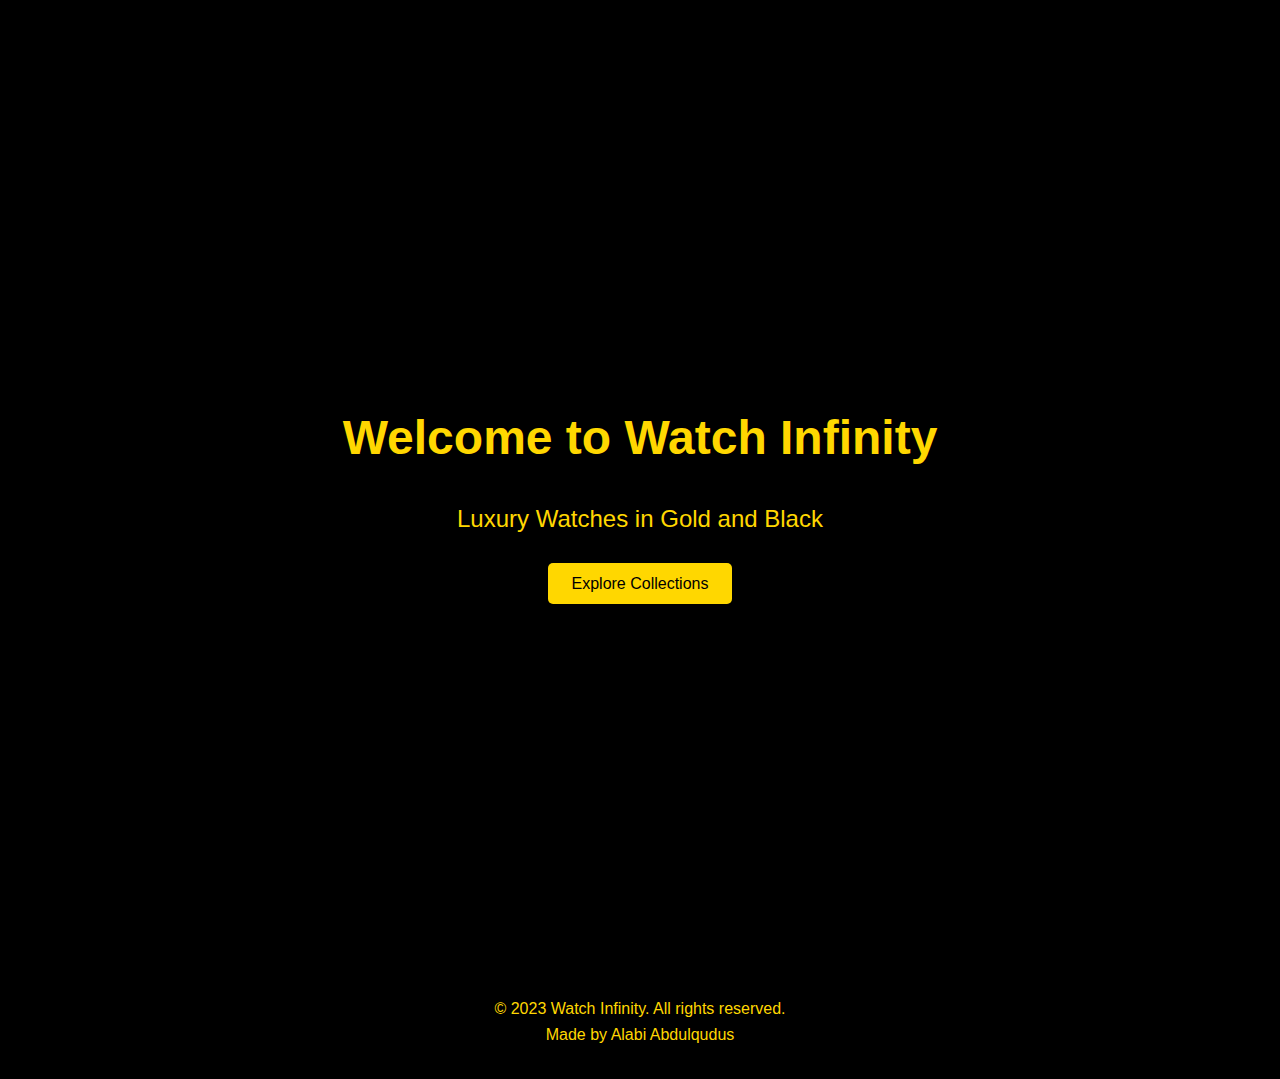
==== index.html @ a7383dc9 "Update index.html" ====
<!DOCTYPE html>
<html lang="en">
<head>
  <meta charset="UTF-8">
  <meta name="viewport" content="width=device-width, initial-scale=1.0">
  <title>Watch Infinity</title>
  <link rel="stylesheet" href="styles.css">
  <link rel="stylesheet" href="https://cdnjs.cloudflare.com/ajax/libs/font-awesome/6.0.0/css/all.min.css">
</head>
<body>
  <!-- Navbar -->
  <nav class="navbar">
    <div class="navbar-container">
      
      <div class="menu-toggle" id="mobile-menu">
        <span class="bar"></span>
        <span class="bar"></span>
        <span class="bar"></span>
      </div>
     
    </div>
  </nav>

  <!-- Home Page -->
  <header class="hero">
    <div class="hero-content">
      <h1>Welcome to Watch Infinity</h1>
      <p>Luxury Watches in Gold and Black</p>
      <a href="collections.html" class="btn">Explore Collections</a>
    </div>
  </header>

  <!-- Footer -->
  <footer>
    <p>&copy; 2023 Watch Infinity. All rights reserved. <br>Made by Alabi Abdulqudus</br></p>
  </footer>

  <script src="script.js"></script>
</body>
</html>
---- styles.css ----
/* General Styles */
body {
  font-family: 'Arial', sans-serif;
  margin: 0;
  padding: 0;
  background-color: #000;
  color: #ffd700;
  line-height: 1.6;
}

/* Navbar */
.navbar {
  background-color: #000;
  color: #ffd700;
  padding: 1rem;
  display: flex;
  justify-content: space-between;
  align-items: center;
  position: sticky;
  top: 0;
  z-index: 1000;
  box-shadow: 0 4px 10px rgba(0, 0, 0, 0.3);
}

.navbar-container {
  width: 100%;
  max-width: 1200px;
  margin: 0 auto;
  display: flex;
  justify-content: space-between;
  align-items: center;
}

.logo {
  font-size: 1.5rem;
  font-weight: bold;
  transition: transform 0.3s ease;
}

.logo:hover {
  transform: scale(1.1);
}

.menu-toggle {
  display: none;
  flex-direction: column;
  cursor: pointer;
}

.bar {
  width: 25px;
  height: 3px;
  background-color: #ffd700;
  margin: 4px 0;
  transition: transform 0.3s ease, opacity 0.3s ease;
}

.menu-toggle.active .bar:nth-child(1) {
  transform: rotate(45deg) translate(5px, 5px);
}

.menu-toggle.active .bar:nth-child(2) {
  opacity: 0;
}

.menu-toggle.active .bar:nth-child(3) {
  transform: rotate(-45deg) translate(5px, -5px);
}

.nav-menu {
  list-style: none;
  display: flex;
  margin: 0;
  padding: 0;
}

.nav-menu li {
  margin-left: 2rem;
}

.nav-links {
  color: #ffd700;
  text-decoration: none;
  font-size: 1rem;
  transition: color 0.3s ease, transform 0.3s ease;
}

.nav-links:hover {
  color: #fff;
  transform: translateY(-3px);
}

/* Hero Section */
.hero {
  background: url('images/hero-bg.jpg') no-repeat center center/cover;
  height: 100vh;
  display: flex;
  justify-content: center;
  align-items: center;
  text-align: center;
  color: #ffd700;
  position: relative;
  overflow: hidden;
}

.hero::before {
  content: '';
  position: absolute;
  top: 0;
  left: 0;
  width: 100%;
  height: 100%;
  background: rgba(0, 0, 0, 0.5);
}

.hero-content {
  z-index: 1;
  animation: fadeIn 2s ease-in-out;
}

.hero-content h1 {
  font-size: 3rem;
  margin-bottom: 1rem;
  animation: slideInFromTop 1.5s ease-in-out;
}

.hero-content p {
  font-size: 1.5rem;
  margin-bottom: 2rem;
  animation: slideInFromBottom 1.5s ease-in-out;
}

.btn {
  background-color: #ffd700;
  color: #000;
  padding: 0.75rem 1.5rem;
  text-decoration: none;
  font-size: 1rem;
  border-radius: 5px;
  transition: background-color 0.3s ease, transform 0.3s ease;
}

.btn:hover {
  background-color: #e6b800;
  transform: scale(1.1);
}

/* Collections Page */
.collections-title {
  text-align: center;
  margin: 2rem 0;
  font-size: 2.5rem;
  animation: fadeIn 2s ease-in-out;
}

.watch-container {
  display: grid;
  grid-template-columns: repeat(4, 1fr);
  gap: 1rem;
  padding: 1rem;
  max-width: 1200px;
  margin: 0 auto;
}

.watch-card {
  background-color: #1a1a1a;
  border-radius: 10px;
  overflow: hidden;
  text-align: center;
  padding: 1rem;
  transition: transform 0.3s ease, box-shadow 0.3s ease;
}

.watch-card:hover {
  transform: translateY(-10px);
  box-shadow: 0 10px 20px rgba(255, 215, 0, 0.3);
}

.watch-image {
  width: 100%;
  height: 200px;
  object-fit: cover;
  border-radius: 10px;
  transition: transform 0.3s ease;
}

.watch-card:hover .watch-image {
  transform: scale(1.1);
}

.watch-card h2 {
  font-size: 1.25rem;
  margin: 1rem 0;
  transition: color 0.3s ease;
}

.watch-card:hover h2 {
  color: #ffd700;
}

.watch-card p {
  font-size: 1rem;
  margin: 0.5rem 0;
}

.buy-button {
  background-color: #ffd700;
  color: #000;
  padding: 0.5rem 1rem;
  border: none;
  border-radius: 5px;
  cursor: pointer;
  font-size: 1rem;
  transition: background-color 0.3s ease, transform 0.3s ease;
}

.buy-button:hover {
  background-color: #e6b800;
  transform: scale(1.1);
}

/* Footer */
footer {
  background-color: #000;
  color: #ffd700;
  text-align: center;
  padding: 1rem;
  margin-top: 2rem;
  animation: fadeIn 2s ease-in-out;
}

/* Animations */
@keyframes fadeIn {
  from {
    opacity: 0;
  }
  to {
    opacity: 1;
  }
}

@keyframes slideInFromTop {
  from {
    transform: translateY(-50px);
    opacity: 0;
  }
  to {
    transform: translateY(0);
    opacity: 1;
  }
}

@keyframes slideInFromBottom {
  from {
    transform: translateY(50px);
    opacity: 0;
  }
  to {
    transform: translateY(0);
    opacity: 1;
  }
}

/* Responsive Design */
@media (max-width: 768px) {
  .watch-container {
    grid-template-columns: repeat(2, 1fr);
  }

  .menu-toggle {
    display: flex;
  }

  .nav-menu {
    display: none;
    flex-direction: column;
    width: 100%;
    background-color: #000;
    position: absolute;
    top: 60px;
    left: 0;
  }

  .nav-menu.active {
    display: flex;
  }

  .nav-menu li {
    margin: 1rem 0;
    text-align: center;
  }
}
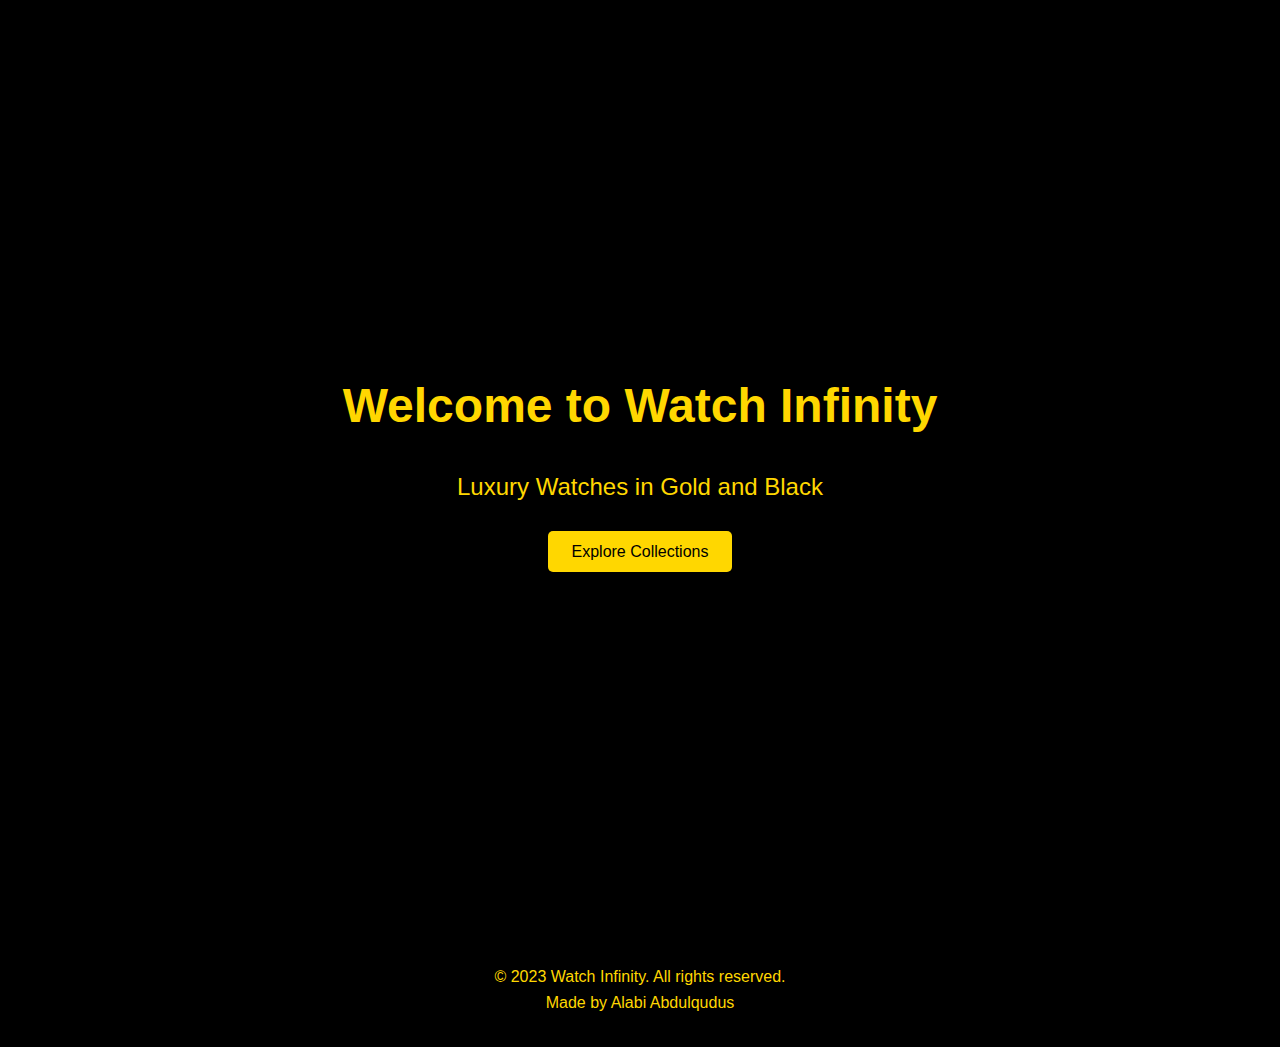
==== commit cb8a7afa: "Update index.html" ====
--- a/index.html
+++ b/index.html
@@ -8,18 +8,6 @@
   <link rel="stylesheet" href="https://cdnjs.cloudflare.com/ajax/libs/font-awesome/6.0.0/css/all.min.css">
 </head>
 <body>
-  <!-- Navbar -->
-  <nav class="navbar">
-    <div class="navbar-container">
-      
-      <div class="menu-toggle" id="mobile-menu">
-        <span class="bar"></span>
-        <span class="bar"></span>
-        <span class="bar"></span>
-      </div>
-     
-    </div>
-  </nav>
 
   <!-- Home Page -->
   <header class="hero">
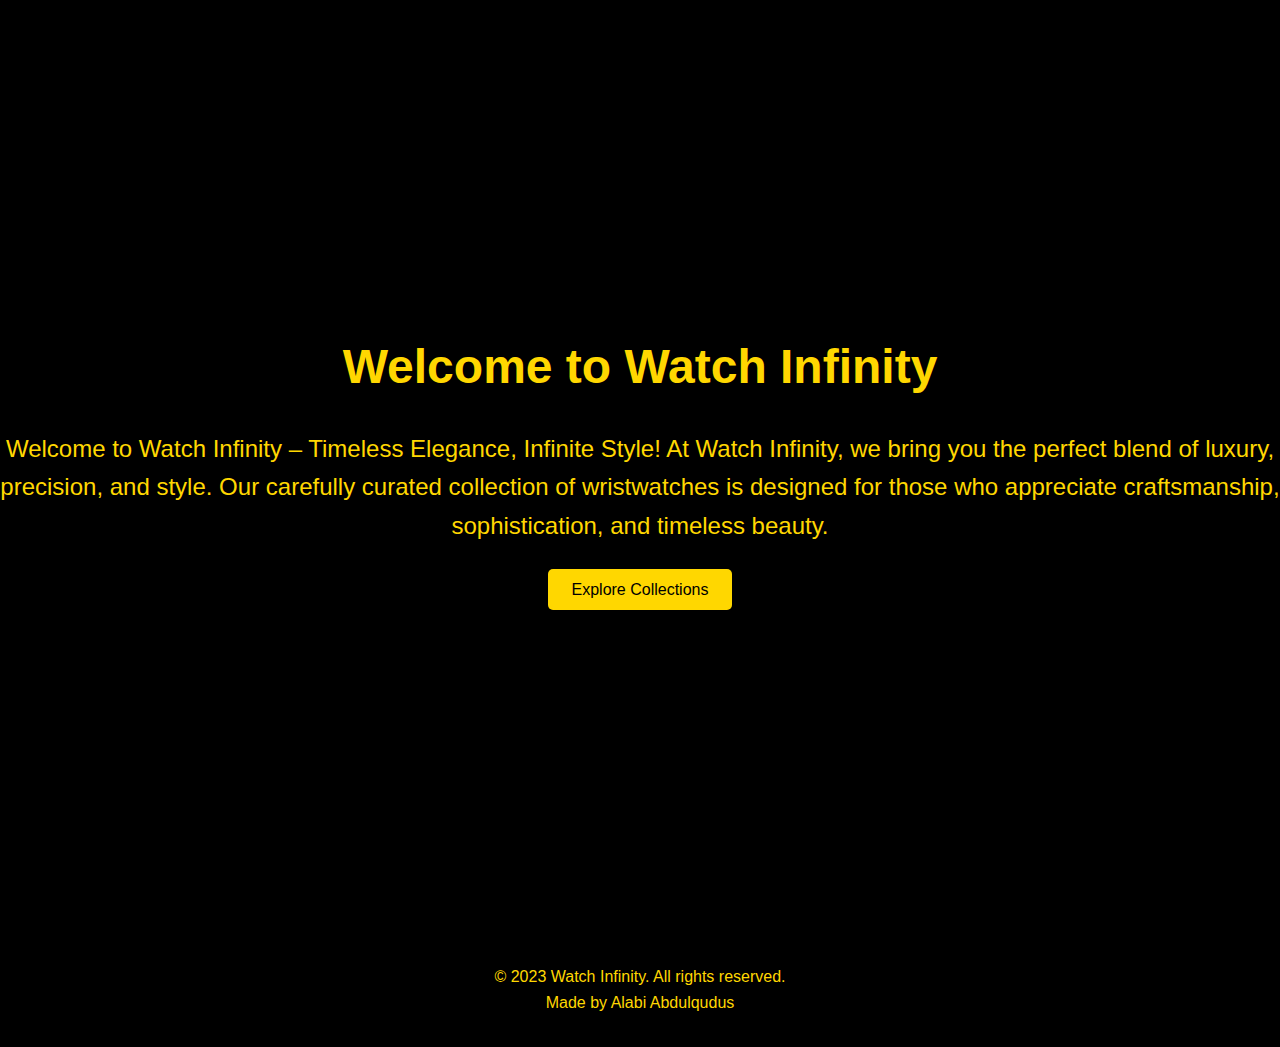
==== commit 57823f4c: "Update index.html" ====
--- a/index.html
+++ b/index.html
@@ -13,7 +13,8 @@
   <header class="hero">
     <div class="hero-content">
       <h1>Welcome to Watch Infinity</h1>
-      <p>Luxury Watches in Gold and Black</p>
+      <p>Welcome to Watch Infinity – Timeless Elegance, Infinite Style!
+At Watch Infinity, we bring you the perfect blend of luxury, precision, and style. Our carefully curated collection of wristwatches is designed for those who appreciate craftsmanship, sophistication, and timeless beauty.</p>
       <a href="collections.html" class="btn">Explore Collections</a>
     </div>
   </header>
--- a/styles.css
+++ b/styles.css
@@ -6,88 +6,6 @@
   background-color: #000;
   color: #ffd700;
   line-height: 1.6;
-}
-
-/* Navbar */
-.navbar {
-  background-color: #000;
-  color: #ffd700;
-  padding: 1rem;
-  display: flex;
-  justify-content: space-between;
-  align-items: center;
-  position: sticky;
-  top: 0;
-  z-index: 1000;
-  box-shadow: 0 4px 10px rgba(0, 0, 0, 0.3);
-}
-
-.navbar-container {
-  width: 100%;
-  max-width: 1200px;
-  margin: 0 auto;
-  display: flex;
-  justify-content: space-between;
-  align-items: center;
-}
-
-.logo {
-  font-size: 1.5rem;
-  font-weight: bold;
-  transition: transform 0.3s ease;
-}
-
-.logo:hover {
-  transform: scale(1.1);
-}
-
-.menu-toggle {
-  display: none;
-  flex-direction: column;
-  cursor: pointer;
-}
-
-.bar {
-  width: 25px;
-  height: 3px;
-  background-color: #ffd700;
-  margin: 4px 0;
-  transition: transform 0.3s ease, opacity 0.3s ease;
-}
-
-.menu-toggle.active .bar:nth-child(1) {
-  transform: rotate(45deg) translate(5px, 5px);
-}
-
-.menu-toggle.active .bar:nth-child(2) {
-  opacity: 0;
-}
-
-.menu-toggle.active .bar:nth-child(3) {
-  transform: rotate(-45deg) translate(5px, -5px);
-}
-
-.nav-menu {
-  list-style: none;
-  display: flex;
-  margin: 0;
-  padding: 0;
-}
-
-.nav-menu li {
-  margin-left: 2rem;
-}
-
-.nav-links {
-  color: #ffd700;
-  text-decoration: none;
-  font-size: 1rem;
-  transition: color 0.3s ease, transform 0.3s ease;
-}
-
-.nav-links:hover {
-  color: #fff;
-  transform: translateY(-3px);
 }
 
 /* Hero Section */
@@ -267,26 +185,11 @@
     grid-template-columns: repeat(2, 1fr);
   }
 
-  .menu-toggle {
-    display: flex;
+  .hero-content h1 {
+    font-size: 2rem;
   }
 
-  .nav-menu {
-    display: none;
-    flex-direction: column;
-    width: 100%;
-    background-color: #000;
-    position: absolute;
-    top: 60px;
-    left: 0;
-  }
-
-  .nav-menu.active {
-    display: flex;
-  }
-
-  .nav-menu li {
-    margin: 1rem 0;
-    text-align: center;
+  .hero-content p {
+    font-size: 1.2rem;
   }
 }
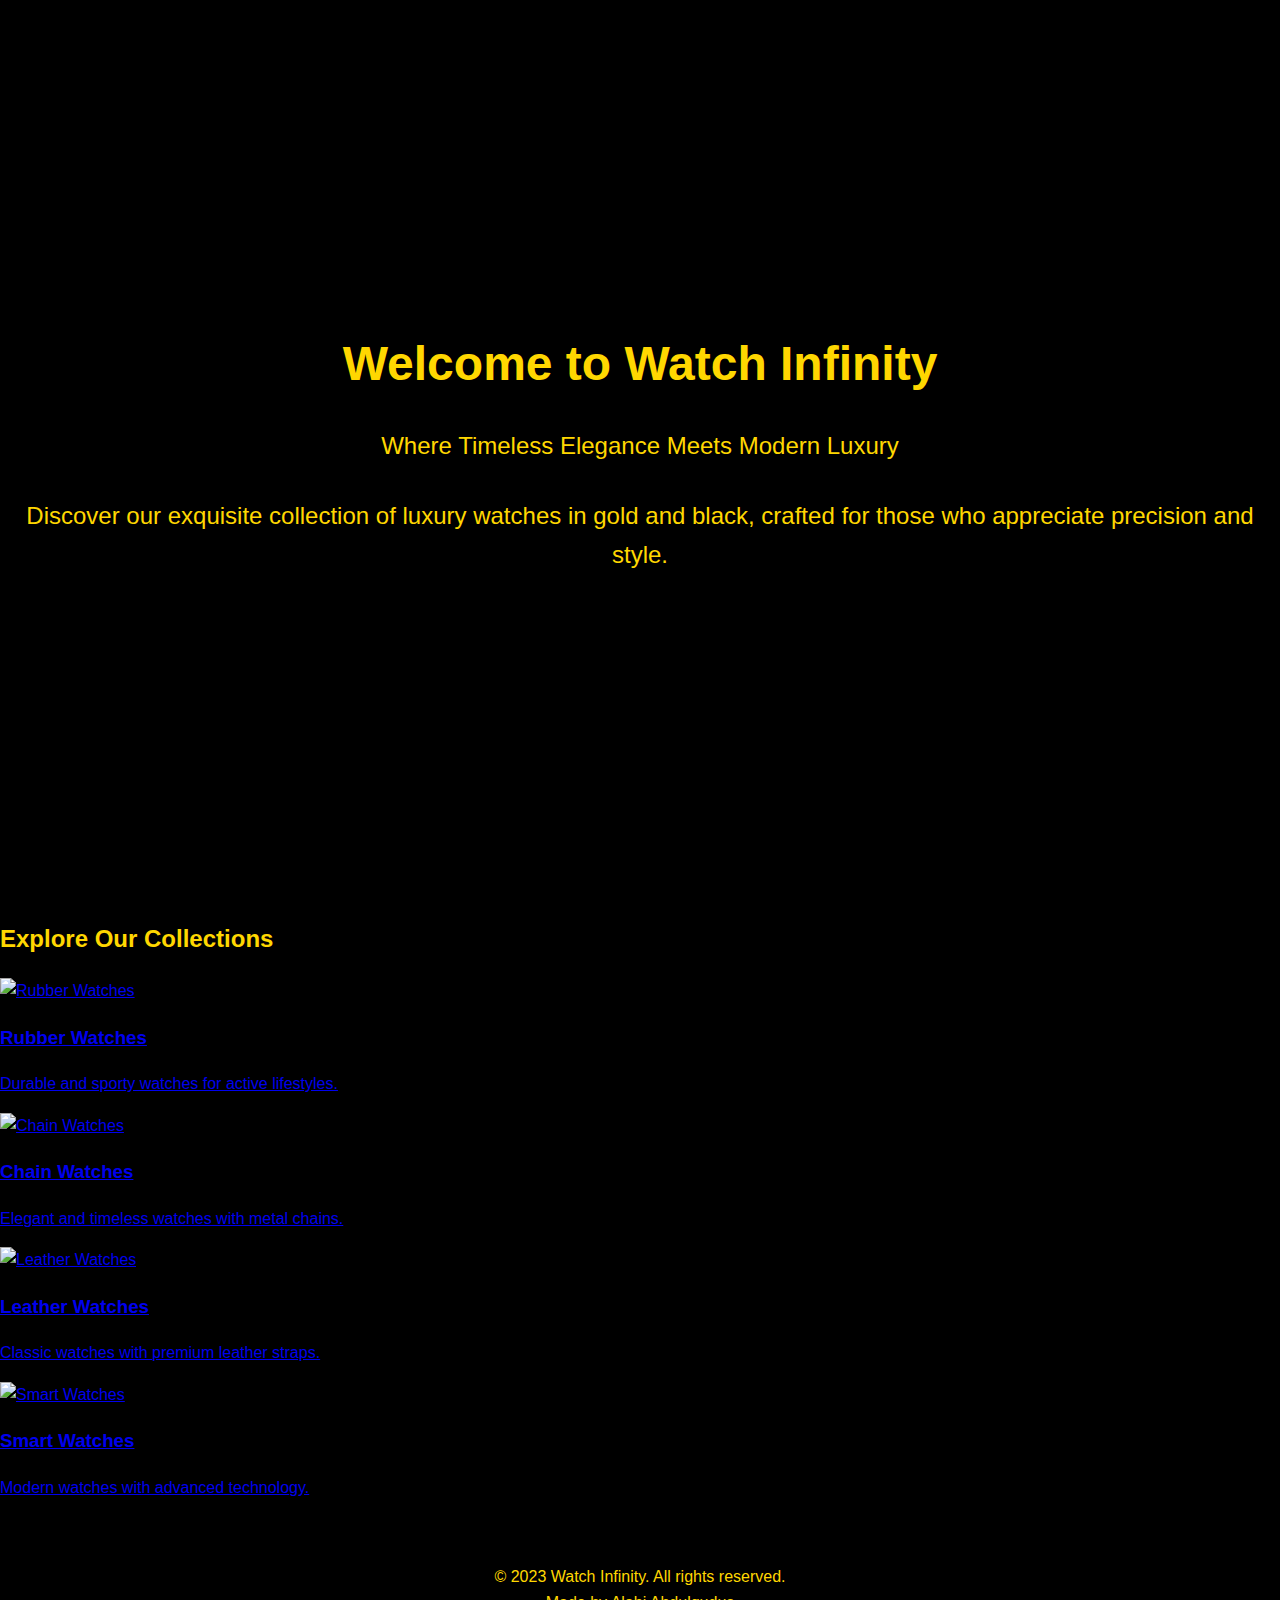
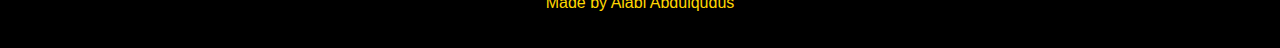
==== commit 0d4e06a3: "Update index.html" ====
--- a/index.html
+++ b/index.html
@@ -12,12 +12,45 @@
   <!-- Home Page -->
   <header class="hero">
     <div class="hero-content">
-      <h1>Welcome to Watch Infinity</h1>
-      <p>Welcome to Watch Infinity – Timeless Elegance, Infinite Style!
-At Watch Infinity, we bring you the perfect blend of luxury, precision, and style. Our carefully curated collection of wristwatches is designed for those who appreciate craftsmanship, sophistication, and timeless beauty.</p>
-      <a href="collections.html" class="btn">Explore Collections</a>
+      <h1 class="hero-title">Welcome to Watch Infinity</h1>
+      <p class="hero-subtitle">Where Timeless Elegance Meets Modern Luxury</p>
+      <p class="hero-description">Discover our exquisite collection of luxury watches in gold and black, crafted for those who appreciate precision and style.</p>
     </div>
   </header>
+
+  <!-- Categories Section -->
+  <section class="categories">
+    <h2 class="categories-title">Explore Our Collections</h2>
+    <div class="categories-container">
+      <!-- Rubber Watches -->
+      <a href="rubber-watches.html" class="category-card">
+        <img src="images/rubber-watch.jpg" alt="Rubber Watches" class="category-image">
+        <h3>Rubber Watches</h3>
+        <p>Durable and sporty watches for active lifestyles.</p>
+      </a>
+
+      <!-- Chain Watches -->
+      <a href="chain-watches.html" class="category-card">
+        <img src="images/chain-watch.jpg" alt="Chain Watches" class="category-image">
+        <h3>Chain Watches</h3>
+        <p>Elegant and timeless watches with metal chains.</p>
+      </a>
+
+      <!-- Leather Watches -->
+      <a href="leather-watches.html" class="category-card">
+        <img src="images/leather-watch.jpg" alt="Leather Watches" class="category-image">
+        <h3>Leather Watches</h3>
+        <p>Classic watches with premium leather straps.</p>
+      </a>
+
+      <!-- Smart Watches -->
+      <a href="smart-watches.html" class="category-card">
+        <img src="images/smart-watch.jpg" alt="Smart Watches" class="category-image">
+        <h3>Smart Watches</h3>
+        <p>Modern watches with advanced technology.</p>
+      </a>
+    </div>
+  </section>
 
   <!-- Footer -->
   <footer>
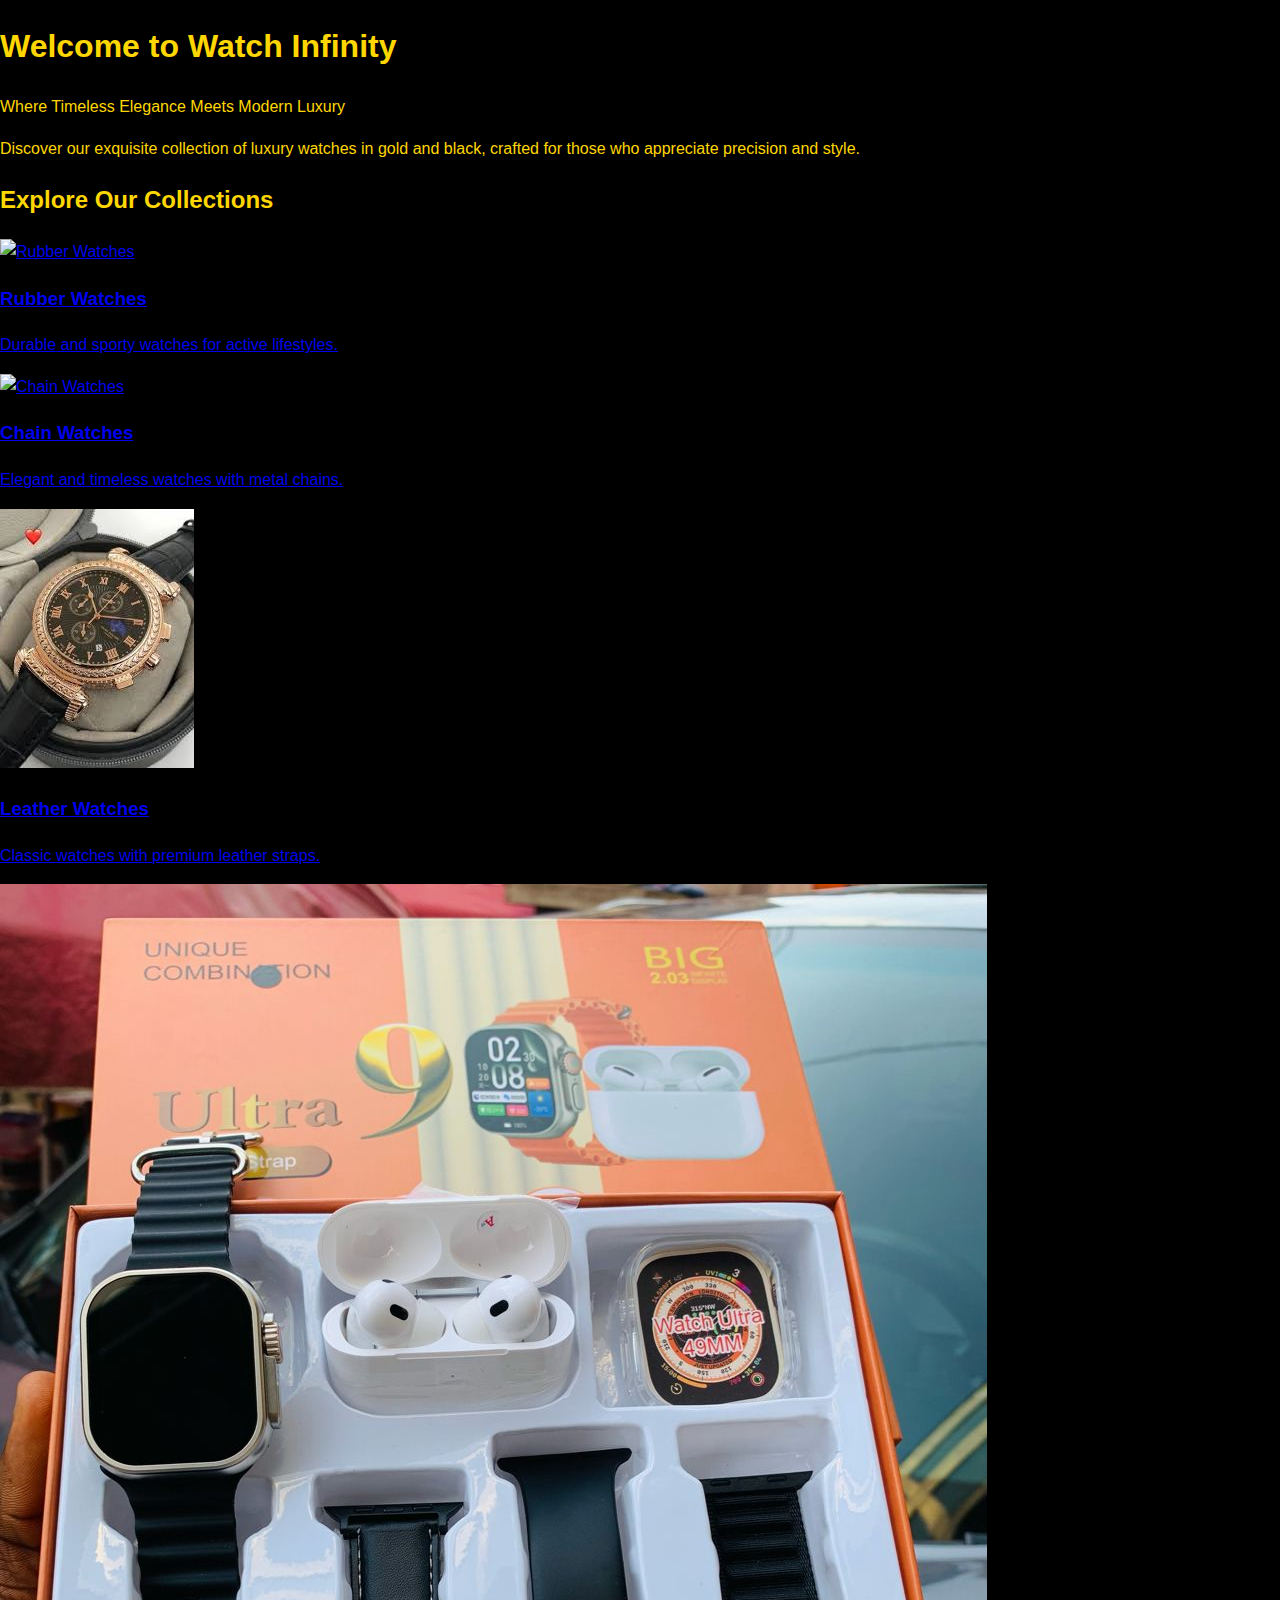
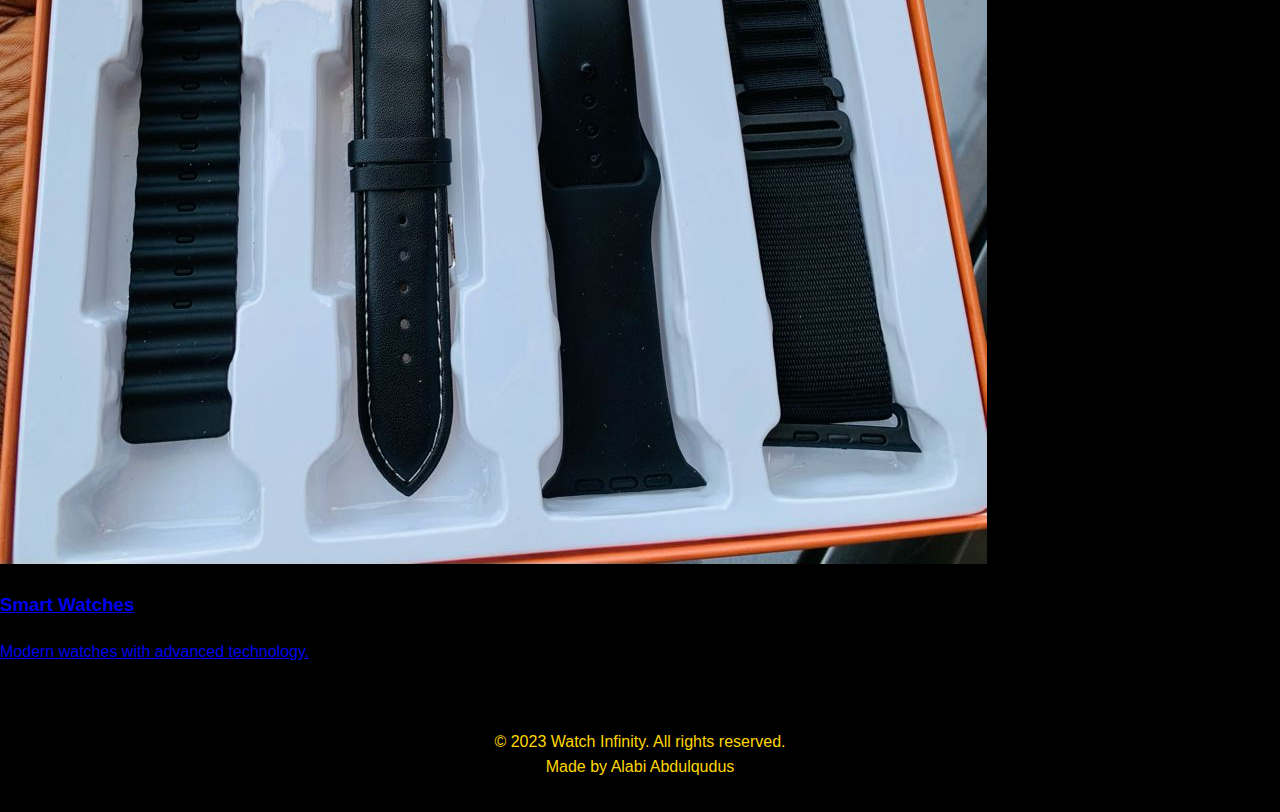
==== commit 96cb6e2a: "Update index.html" ====
--- a/index.html
+++ b/index.html
@@ -24,28 +24,28 @@
     <div class="categories-container">
       <!-- Rubber Watches -->
       <a href="rubber-watches.html" class="category-card">
-        <img src="images/rubber-watch.jpg" alt="Rubber Watches" class="category-image">
+        <img src="images/podaegar.jpg" alt="Rubber Watches" class="category-image">
         <h3>Rubber Watches</h3>
         <p>Durable and sporty watches for active lifestyles.</p>
       </a>
 
       <!-- Chain Watches -->
       <a href="chain-watches.html" class="category-card">
-        <img src="images/chain-watch.jpg" alt="Chain Watches" class="category-image">
+        <img src="images/casio.jpeg" alt="Chain Watches" class="category-image">
         <h3>Chain Watches</h3>
         <p>Elegant and timeless watches with metal chains.</p>
       </a>
 
       <!-- Leather Watches -->
       <a href="leather-watches.html" class="category-card">
-        <img src="images/leather-watch.jpg" alt="Leather Watches" class="category-image">
+        <img src="images/patekdb1.jpeg" alt="Leather Watches" class="category-image">
         <h3>Leather Watches</h3>
         <p>Classic watches with premium leather straps.</p>
       </a>
 
       <!-- Smart Watches -->
       <a href="smart-watches.html" class="category-card">
-        <img src="images/smart-watch.jpg" alt="Smart Watches" class="category-image">
+        <img src="images/pic1.jpg" alt="Smart Watches" class="category-image">
         <h3>Smart Watches</h3>
         <p>Modern watches with advanced technology.</p>
       </a>
--- a/styles.css
+++ b/styles.css
@@ -8,74 +8,35 @@
   line-height: 1.6;
 }
 
-/* Hero Section */
-.hero {
-  background: url('images/hero-bg.jpg') no-repeat center center/cover;
-  height: 100vh;
-  display: flex;
-  justify-content: center;
-  align-items: center;
+/* Category Header */
+.category-header {
   text-align: center;
-  color: #ffd700;
-  position: relative;
-  overflow: hidden;
+  padding: 2rem 1rem;
+  background-color: #1a1a1a;
 }
 
-.hero::before {
-  content: '';
-  position: absolute;
-  top: 0;
-  left: 0;
-  width: 100%;
-  height: 100%;
-  background: rgba(0, 0, 0, 0.5);
-}
-
-.hero-content {
-  z-index: 1;
+.category-header h1 {
+  font-size: 2.5rem;
+  margin-bottom: 0.5rem;
   animation: fadeIn 2s ease-in-out;
 }
 
-.hero-content h1 {
-  font-size: 3rem;
-  margin-bottom: 1rem;
-  animation: slideInFromTop 1.5s ease-in-out;
+.category-header p {
+  font-size: 1.2rem;
+  margin: 0;
+  animation: fadeIn 2s ease-in-out;
 }
 
-.hero-content p {
-  font-size: 1.5rem;
-  margin-bottom: 2rem;
-  animation: slideInFromBottom 1.5s ease-in-out;
-}
-
-.btn {
-  background-color: #ffd700;
-  color: #000;
-  padding: 0.75rem 1.5rem;
-  text-decoration: none;
-  font-size: 1rem;
-  border-radius: 5px;
-  transition: background-color 0.3s ease, transform 0.3s ease;
-}
-
-.btn:hover {
-  background-color: #e6b800;
-  transform: scale(1.1);
-}
-
-/* Collections Page */
-.collections-title {
-  text-align: center;
-  margin: 2rem 0;
-  font-size: 2.5rem;
-  animation: fadeIn 2s ease-in-out;
+/* Watch Collections */
+.watch-collections {
+  padding: 2rem 1rem;
+  background-color: #000;
 }
 
 .watch-container {
   display: grid;
   grid-template-columns: repeat(4, 1fr);
-  gap: 1rem;
-  padding: 1rem;
+  gap: 1.5rem;
   max-width: 1200px;
   margin: 0 auto;
 }
@@ -106,14 +67,14 @@
   transform: scale(1.1);
 }
 
-.watch-card h2 {
+.watch-card h3 {
   font-size: 1.25rem;
   margin: 1rem 0;
   transition: color 0.3s ease;
 }
 
-.watch-card:hover h2 {
-  color: #ffd700;
+.watch-card:hover h3 {
+  color: #fff;
 }
 
 .watch-card p {
@@ -157,39 +118,17 @@
   }
 }
 
-@keyframes slideInFromTop {
-  from {
-    transform: translateY(-50px);
-    opacity: 0;
-  }
-  to {
-    transform: translateY(0);
-    opacity: 1;
-  }
-}
-
-@keyframes slideInFromBottom {
-  from {
-    transform: translateY(50px);
-    opacity: 0;
-  }
-  to {
-    transform: translateY(0);
-    opacity: 1;
-  }
-}
-
 /* Responsive Design */
 @media (max-width: 768px) {
   .watch-container {
     grid-template-columns: repeat(2, 1fr);
   }
 
-  .hero-content h1 {
+  .category-header h1 {
     font-size: 2rem;
   }
 
-  .hero-content p {
-    font-size: 1.2rem;
+  .category-header p {
+    font-size: 1rem;
   }
 }
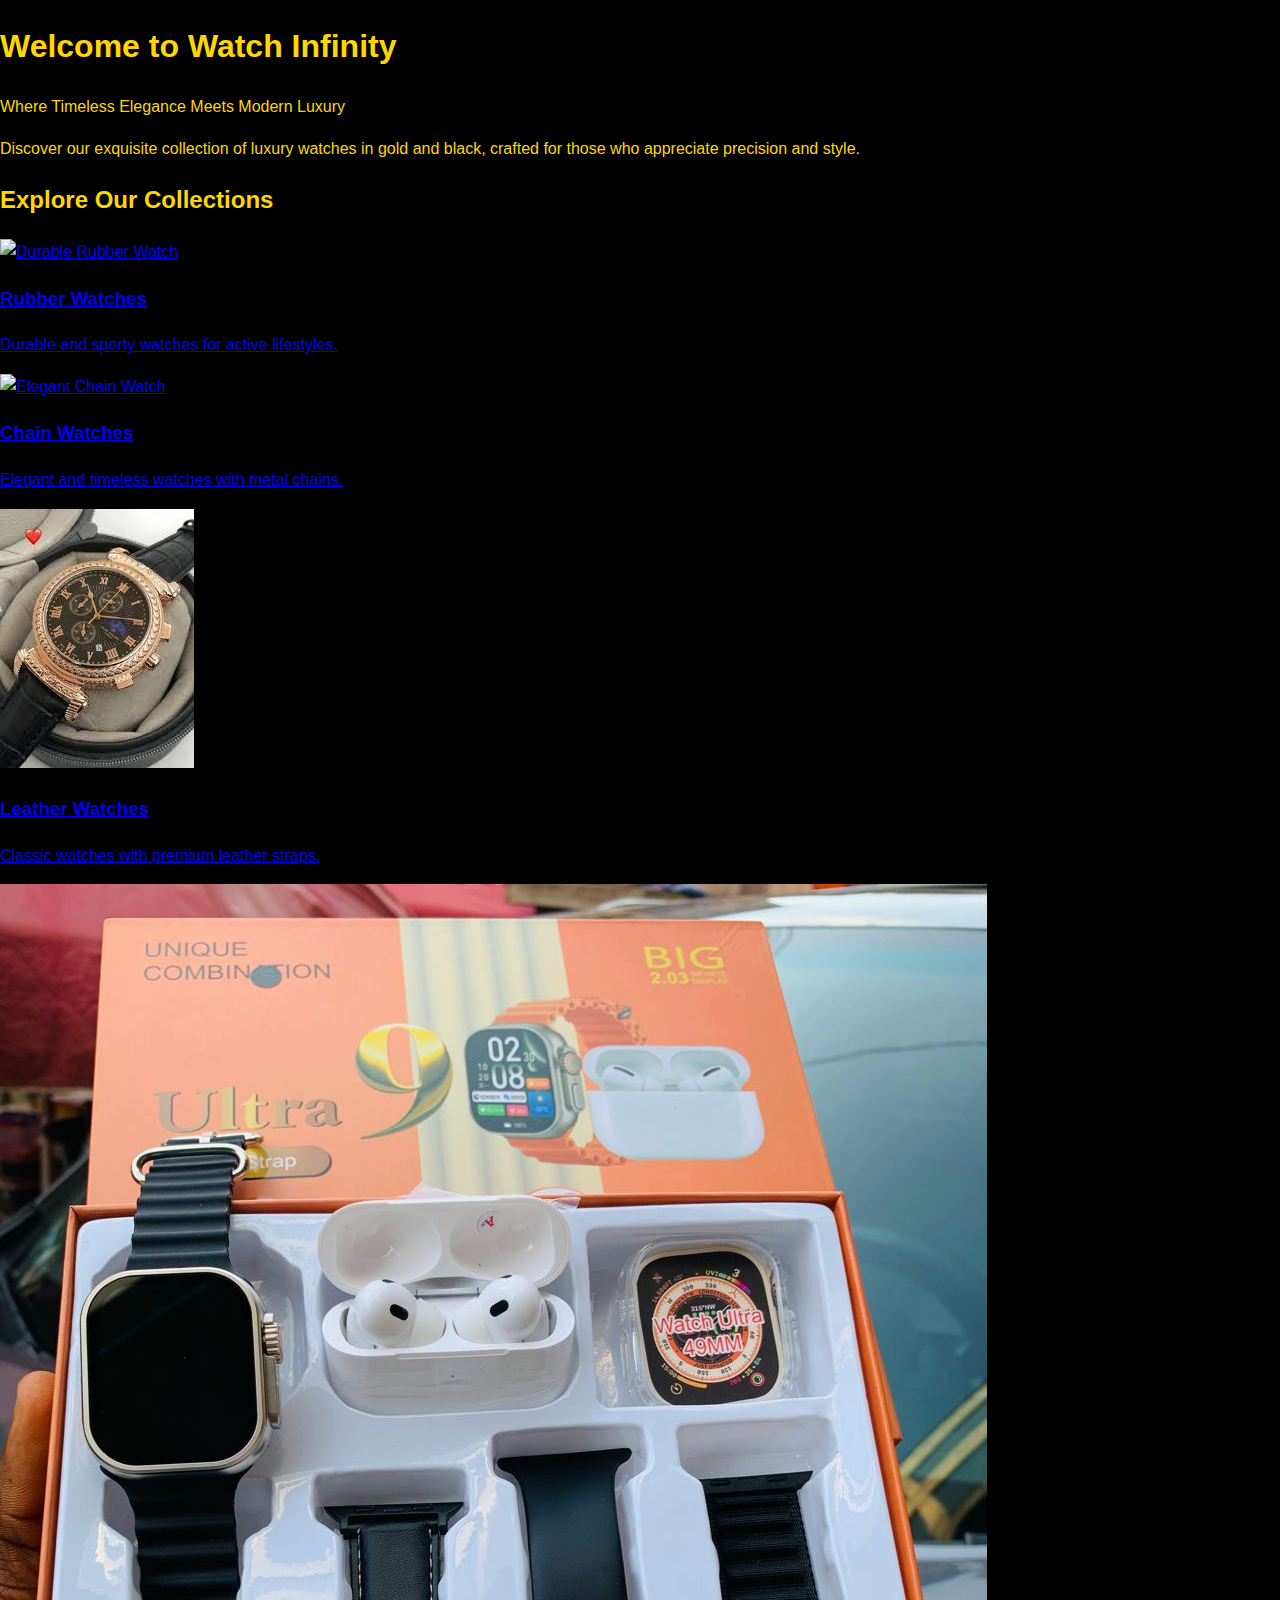
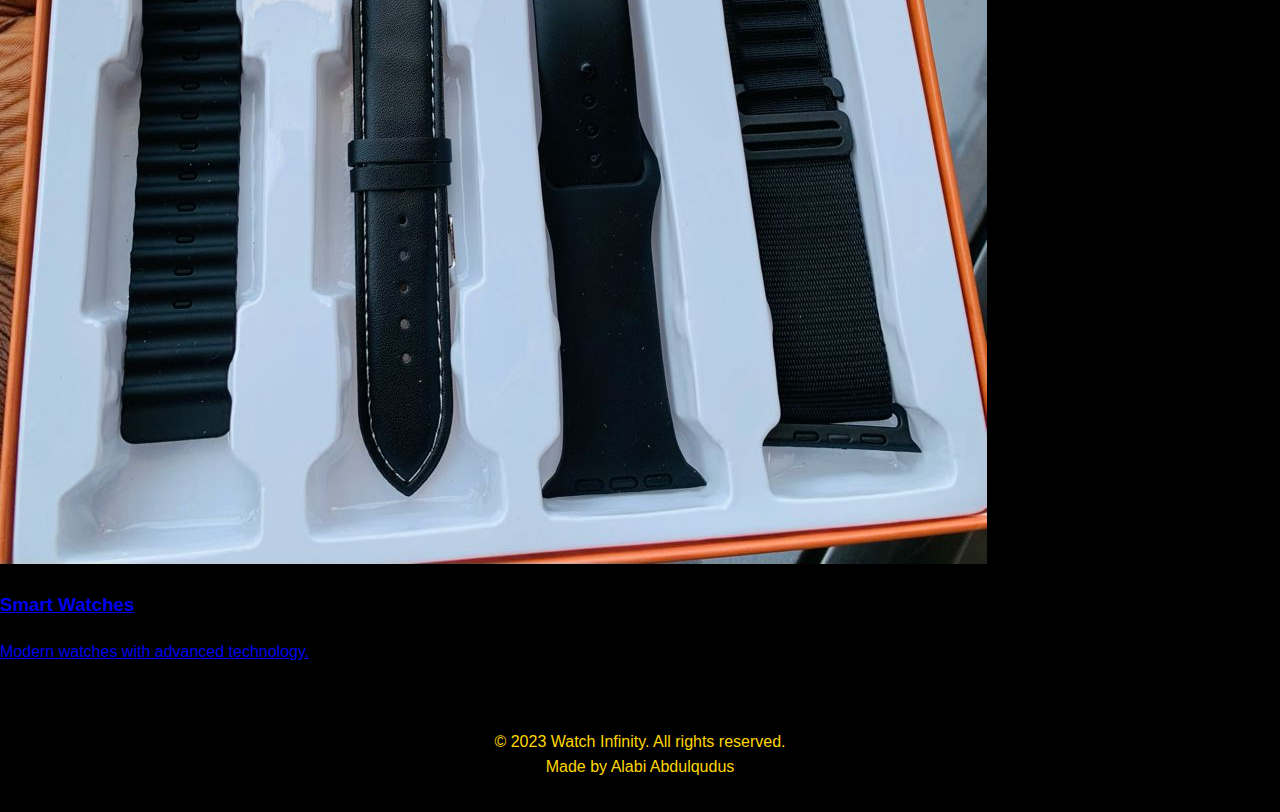
==== commit ea8b4b6a: "Update index.html" ====
--- a/index.html
+++ b/index.html
@@ -14,7 +14,10 @@
     <div class="hero-content">
       <h1 class="hero-title">Welcome to Watch Infinity</h1>
       <p class="hero-subtitle">Where Timeless Elegance Meets Modern Luxury</p>
-      <p class="hero-description">Discover our exquisite collection of luxury watches in gold and black, crafted for those who appreciate precision and style.</p>
+      <p class="hero-description">
+        Discover our exquisite collection of luxury watches in gold and black, 
+        crafted for those who appreciate precision and style.
+      </p>
     </div>
   </header>
 
@@ -22,39 +25,41 @@
   <section class="categories">
     <h2 class="categories-title">Explore Our Collections</h2>
     <div class="categories-container">
+
       <!-- Rubber Watches -->
       <a href="rubber-watches.html" class="category-card">
-        <img src="images/podaegar.jpg" alt="Rubber Watches" class="category-image">
+        <img src="images/podaegar.jpg" alt="Durable Rubber Watch" class="category-image">
         <h3>Rubber Watches</h3>
         <p>Durable and sporty watches for active lifestyles.</p>
       </a>
 
       <!-- Chain Watches -->
       <a href="chain-watches.html" class="category-card">
-        <img src="images/casio.jpeg" alt="Chain Watches" class="category-image">
+        <img src="images/casio.jpeg" alt="Elegant Chain Watch" class="category-image">
         <h3>Chain Watches</h3>
         <p>Elegant and timeless watches with metal chains.</p>
       </a>
 
       <!-- Leather Watches -->
       <a href="leather-watches.html" class="category-card">
-        <img src="images/patekdb1.jpeg" alt="Leather Watches" class="category-image">
+        <img src="images/patekdb1.jpeg" alt="Classic Leather Watch" class="category-image">
         <h3>Leather Watches</h3>
         <p>Classic watches with premium leather straps.</p>
       </a>
 
       <!-- Smart Watches -->
       <a href="smart-watches.html" class="category-card">
-        <img src="images/pic1.jpg" alt="Smart Watches" class="category-image">
+        <img src="images/pic1.jpg" alt="Advanced Smart Watch" class="category-image">
         <h3>Smart Watches</h3>
         <p>Modern watches with advanced technology.</p>
       </a>
+
     </div>
   </section>
 
   <!-- Footer -->
   <footer>
-    <p>&copy; 2023 Watch Infinity. All rights reserved. <br>Made by Alabi Abdulqudus</br></p>
+    <p>&copy; 2023 Watch Infinity. All rights reserved.<br>Made by Alabi Abdulqudus</p>
   </footer>
 
   <script src="script.js"></script>
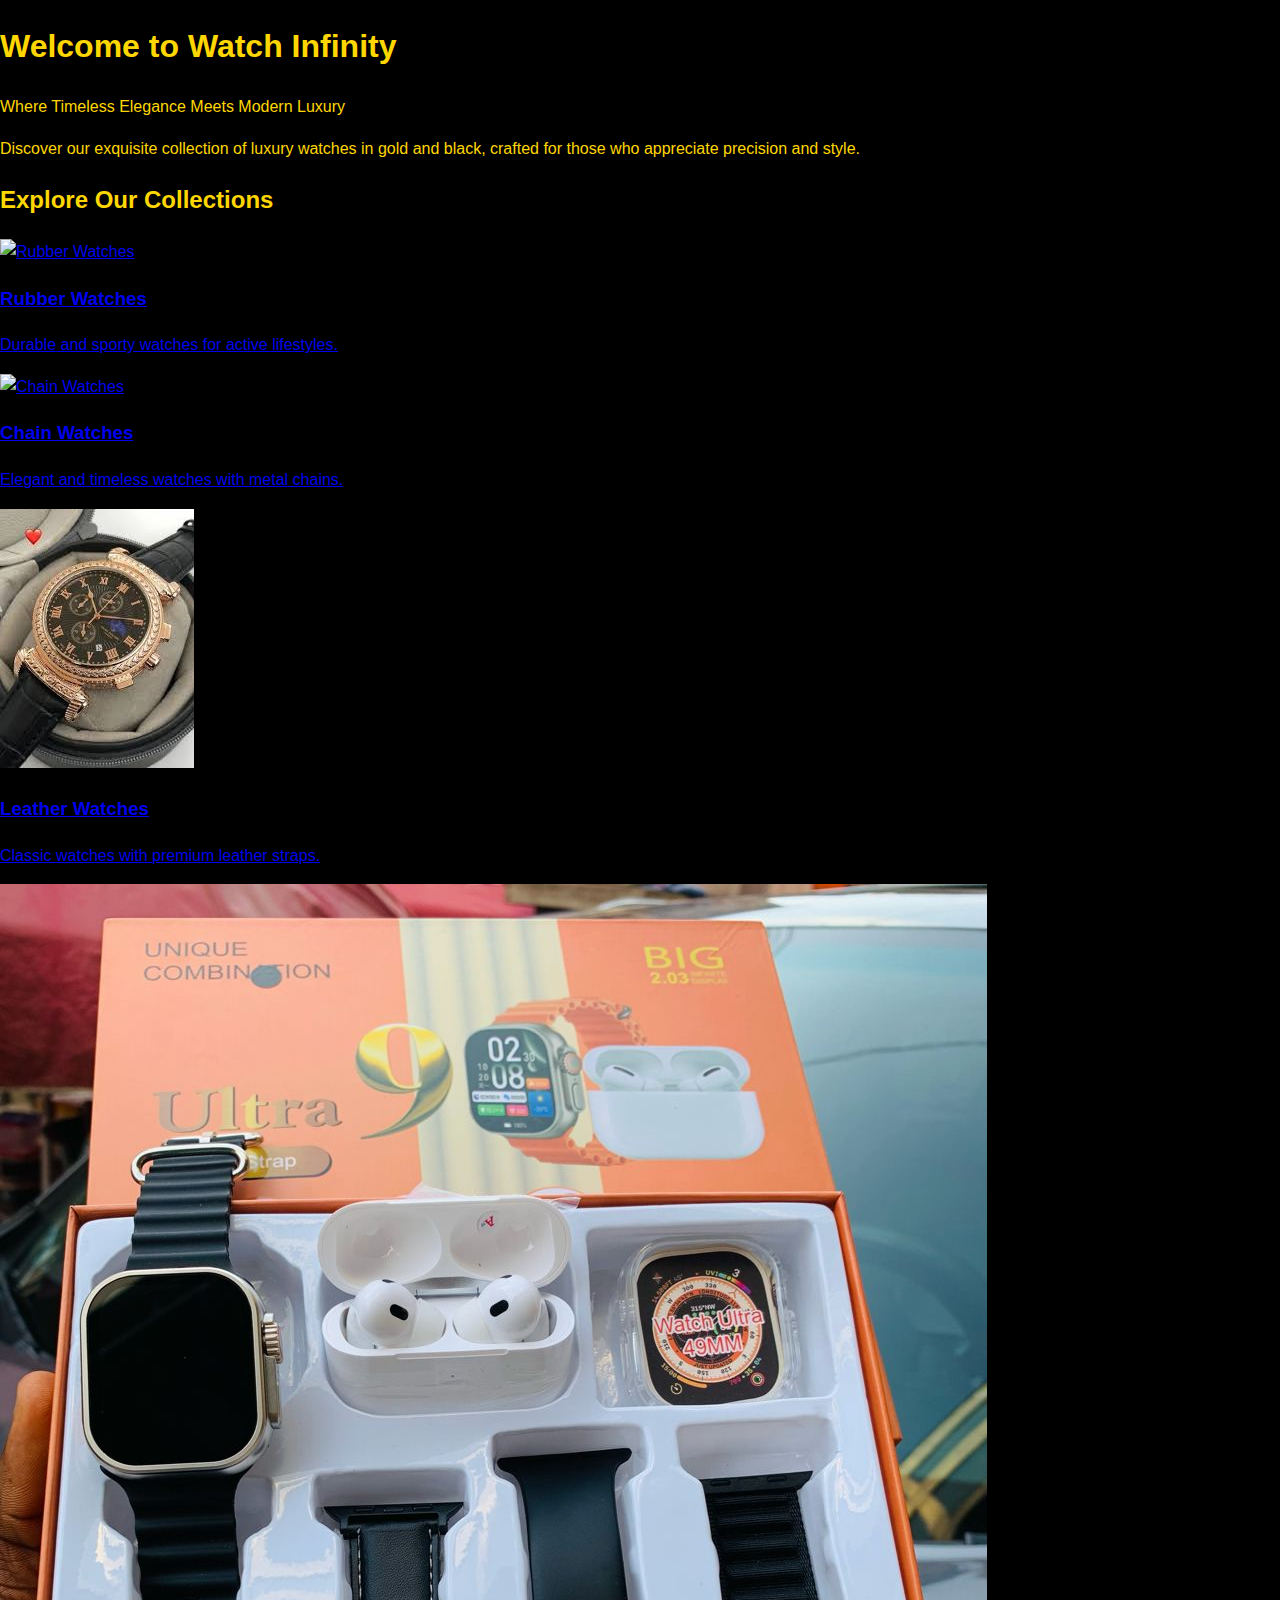
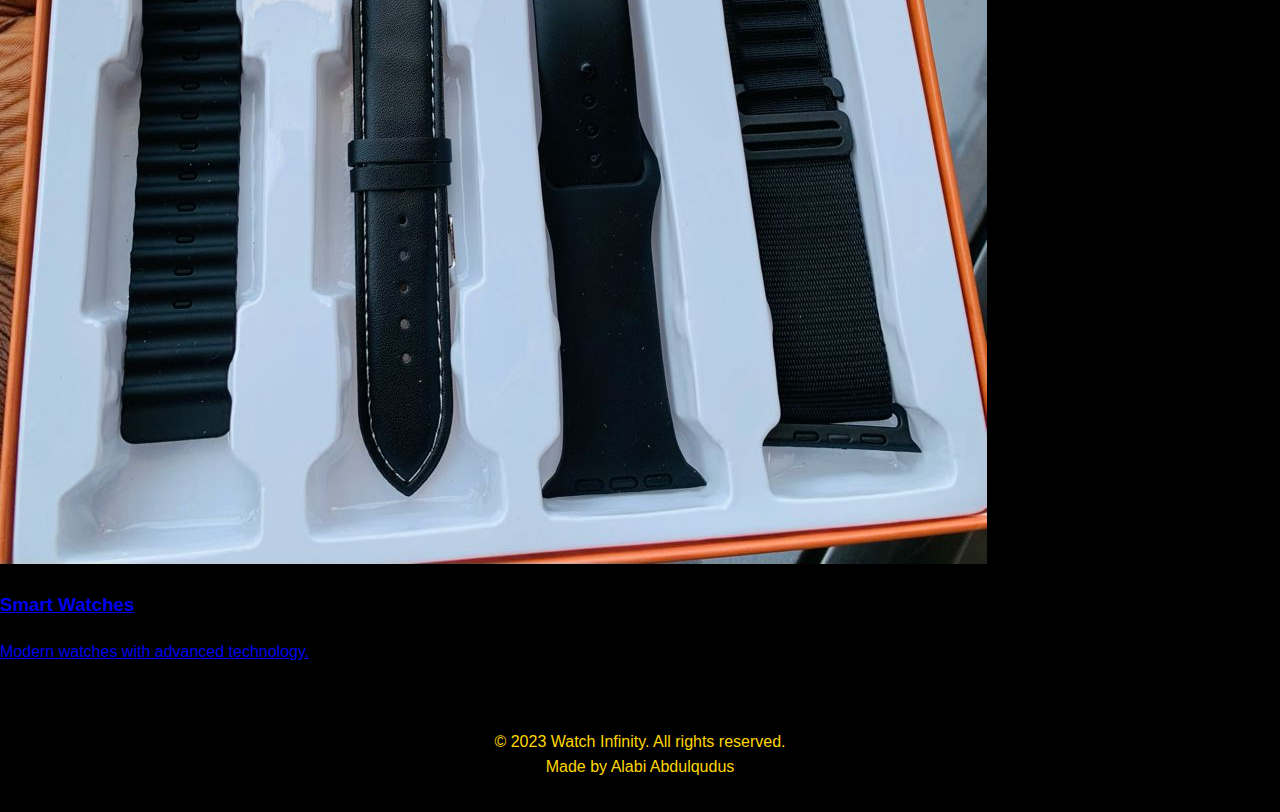
==== commit b9e63e45: "Update index.html" ====
--- a/index.html
+++ b/index.html
@@ -14,10 +14,7 @@
     <div class="hero-content">
       <h1 class="hero-title">Welcome to Watch Infinity</h1>
       <p class="hero-subtitle">Where Timeless Elegance Meets Modern Luxury</p>
-      <p class="hero-description">
-        Discover our exquisite collection of luxury watches in gold and black, 
-        crafted for those who appreciate precision and style.
-      </p>
+      <p class="hero-description">Discover our exquisite collection of luxury watches in gold and black, crafted for those who appreciate precision and style.</p>
     </div>
   </header>
 
@@ -25,41 +22,39 @@
   <section class="categories">
     <h2 class="categories-title">Explore Our Collections</h2>
     <div class="categories-container">
-
       <!-- Rubber Watches -->
       <a href="rubber-watches.html" class="category-card">
-        <img src="images/podaegar.jpg" alt="Durable Rubber Watch" class="category-image">
+        <img src="images/podaegar.jpg" alt="Rubber Watches" class="category-image">
         <h3>Rubber Watches</h3>
         <p>Durable and sporty watches for active lifestyles.</p>
       </a>
 
       <!-- Chain Watches -->
       <a href="chain-watches.html" class="category-card">
-        <img src="images/casio.jpeg" alt="Elegant Chain Watch" class="category-image">
+        <img src="images/casio.jpeg" alt="Chain Watches" class="category-image">
         <h3>Chain Watches</h3>
         <p>Elegant and timeless watches with metal chains.</p>
       </a>
 
       <!-- Leather Watches -->
       <a href="leather-watches.html" class="category-card">
-        <img src="images/patekdb1.jpeg" alt="Classic Leather Watch" class="category-image">
+        <img src="images/patekdb1.jpeg" alt="Leather Watches" class="category-image">
         <h3>Leather Watches</h3>
         <p>Classic watches with premium leather straps.</p>
       </a>
 
       <!-- Smart Watches -->
       <a href="smart-watches.html" class="category-card">
-        <img src="images/pic1.jpg" alt="Advanced Smart Watch" class="category-image">
+        <img src="images/pic1.jpg" alt="Smart Watches" class="category-image">
         <h3>Smart Watches</h3>
         <p>Modern watches with advanced technology.</p>
       </a>
-
     </div>
   </section>
 
   <!-- Footer -->
   <footer>
-    <p>&copy; 2023 Watch Infinity. All rights reserved.<br>Made by Alabi Abdulqudus</p>
+    <p>&copy; 2023 Watch Infinity. All rights reserved. <br>Made by Alabi Abdulqudus</br></p>
   </footer>
 
   <script src="script.js"></script>
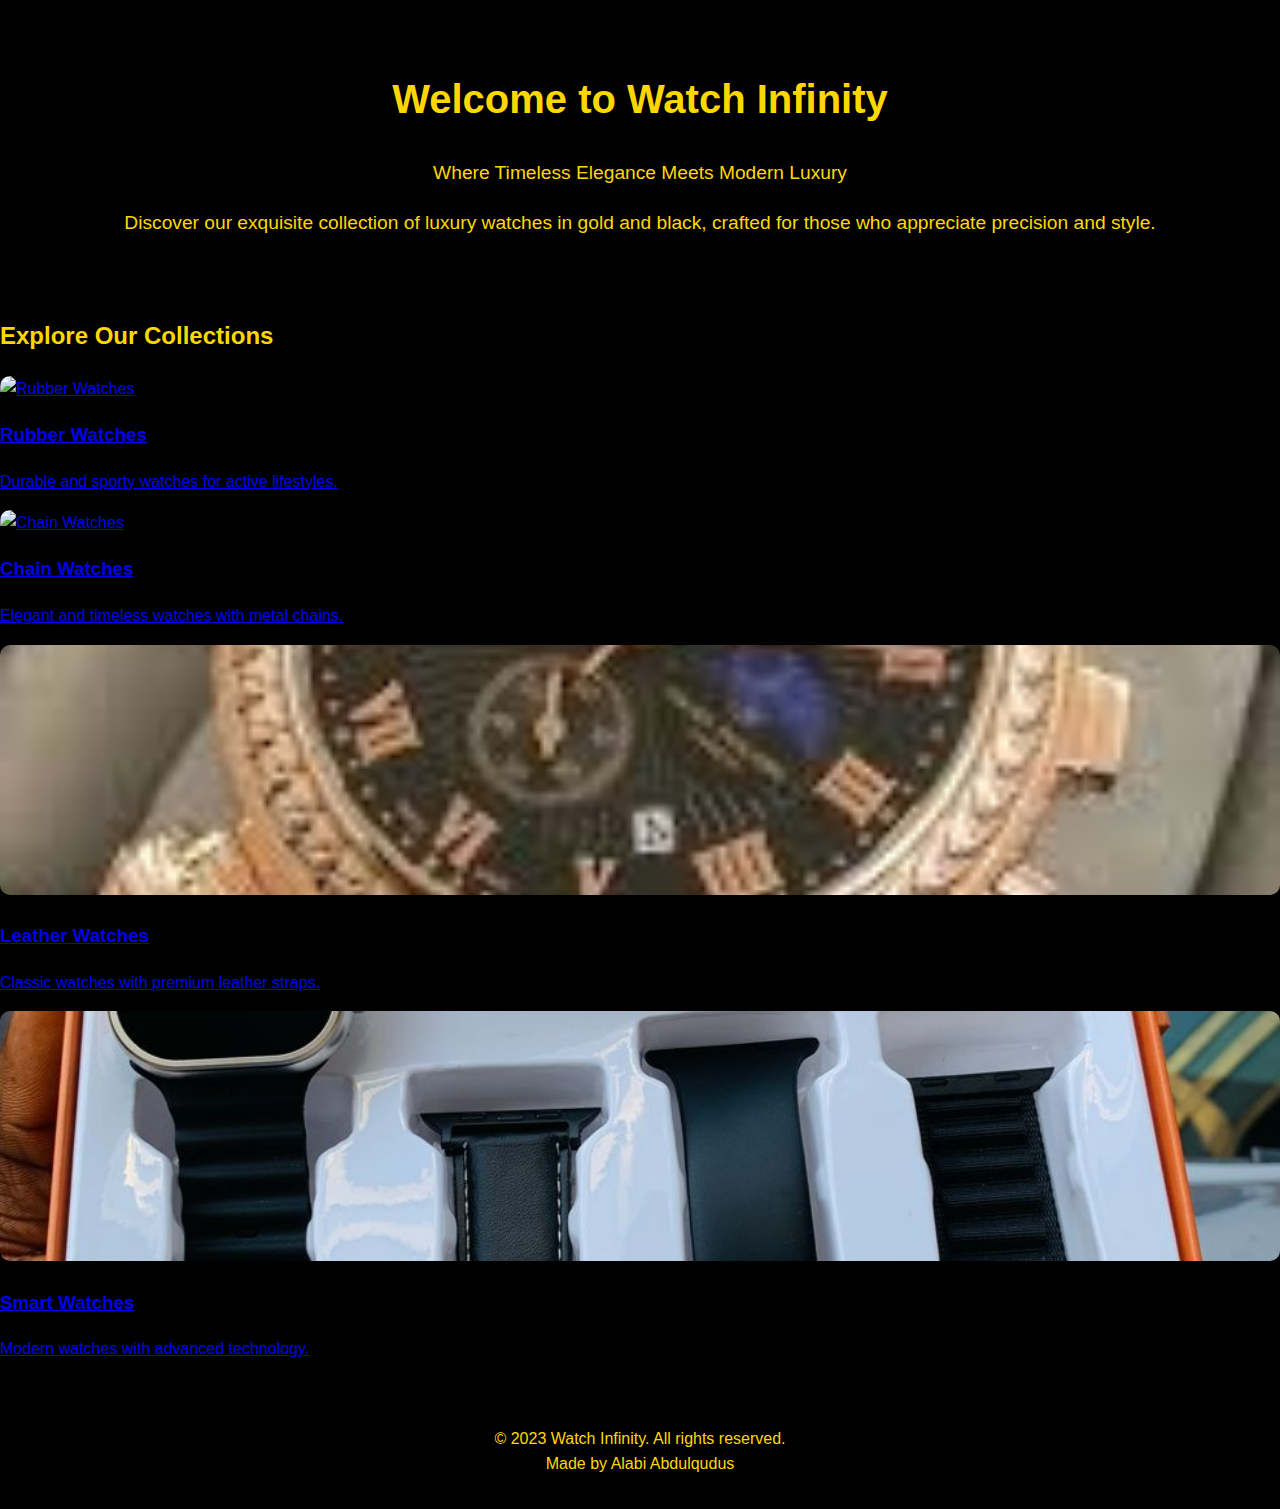
==== commit a983c9cc: "Update index.html" ====
--- a/index.html
+++ b/index.html
@@ -24,14 +24,14 @@
     <div class="categories-container">
       <!-- Rubber Watches -->
       <a href="rubber-watches.html" class="category-card">
-        <img src="images/podaegar.jpg" alt="Rubber Watches" class="category-image">
+        <img src="images/podegar1.jpg" alt="Rubber Watches" class="category-image">
         <h3>Rubber Watches</h3>
         <p>Durable and sporty watches for active lifestyles.</p>
       </a>
 
       <!-- Chain Watches -->
       <a href="chain-watches.html" class="category-card">
-        <img src="images/casio.jpeg" alt="Chain Watches" class="category-image">
+        <img src="images/casio1.jpeg" alt="Chain Watches" class="category-image">
         <h3>Chain Watches</h3>
         <p>Elegant and timeless watches with metal chains.</p>
       </a>
--- a/styles.css
+++ b/styles.css
@@ -1,4 +1,4 @@
-/* General Styles */
+/* General Styling */
 body {
   font-family: 'Arial', sans-serif;
   margin: 0;
@@ -6,6 +6,21 @@
   background-color: #000;
   color: #ffd700;
   line-height: 1.6;
+}
+
+/* Hero Section */
+.hero {
+  padding: 40px 20px;
+  text-align: center;
+}
+
+.hero-title {
+  font-size: 2.5rem;
+  font-weight: bold;
+}
+
+.hero-subtitle, .hero-description {
+  font-size: 1.2rem;
 }
 
 /* Category Header */
@@ -55,15 +70,20 @@
   box-shadow: 0 10px 20px rgba(255, 215, 0, 0.3);
 }
 
-.watch-image {
+/* Uniform Image Sizes */
+.watch-image, .category-image {
   width: 100%;
-  height: 200px;
+  height: 250px; /* Set fixed height */
   object-fit: cover;
   border-radius: 10px;
   transition: transform 0.3s ease;
 }
 
 .watch-card:hover .watch-image {
+  transform: scale(1.1);
+}
+
+.category-card:hover .category-image {
   transform: scale(1.1);
 }
 
@@ -82,6 +102,7 @@
   margin: 0.5rem 0;
 }
 
+/* Buy Button */
 .buy-button {
   background-color: #ffd700;
   color: #000;
@@ -124,6 +145,10 @@
     grid-template-columns: repeat(2, 1fr);
   }
 
+  .categories-container {
+    grid-template-columns: repeat(2, 1fr);
+  }
+
   .category-header h1 {
     font-size: 2rem;
   }
@@ -132,3 +157,9 @@
     font-size: 1rem;
   }
 }
+
+@media (max-width: 480px) {
+  .watch-container, .categories-container {
+    grid-template-columns: repeat(1, 1fr);
+  }
+}
